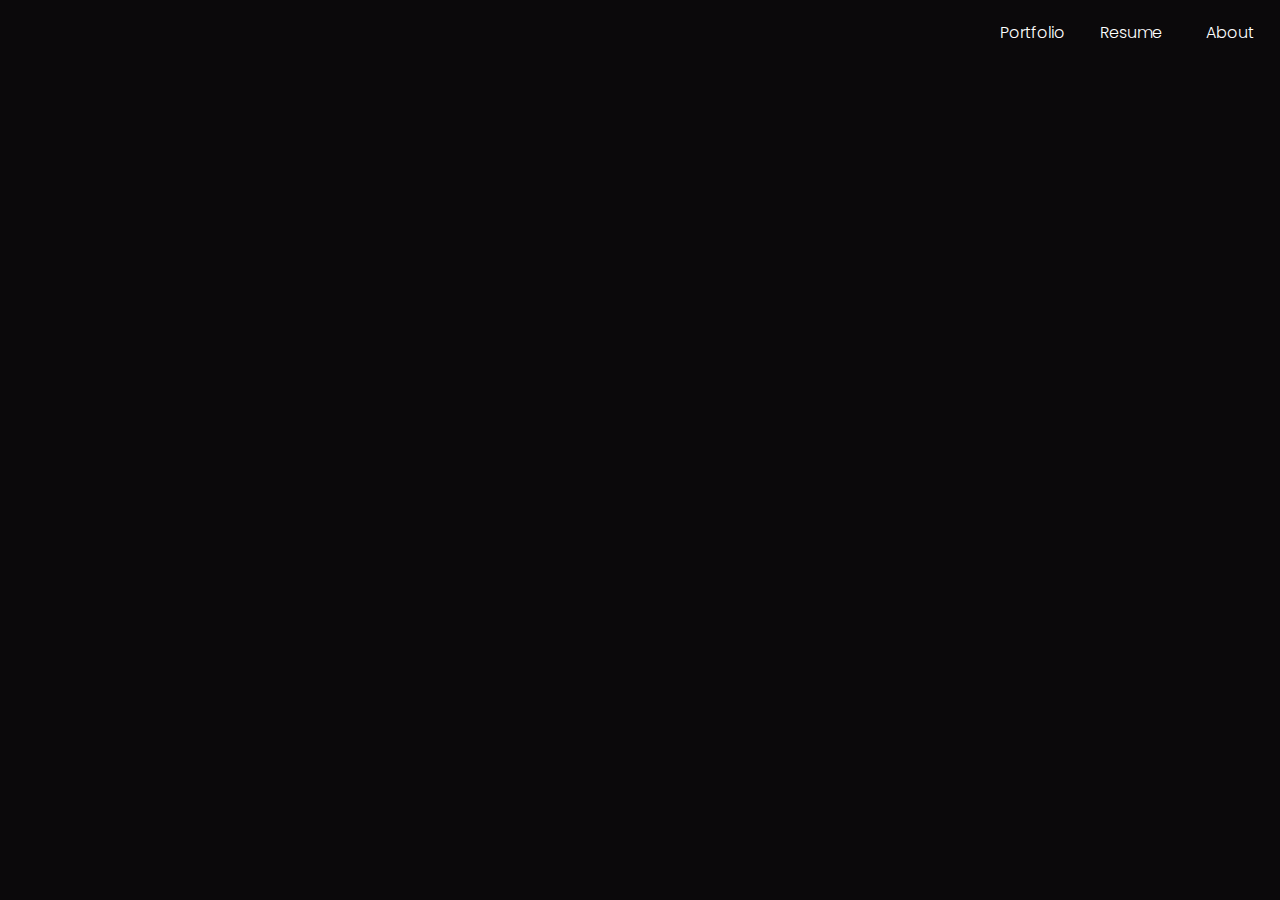
==== working/portfolio.html @ 868e6e6e "starting portfolio page" ====
<!DOCTYPE html>
<html>
<head>
<meta charset="UTF-8">    
<title>Hannah Debenham</title>        

<meta name="description" content="Welcome to my site">
    
<meta name="keywords" content="portfolio, design, professional">
    
<meta name="author" content="Hannah Debenham">    
    
<meta name="viewport" content="width=device-width, initial-scale=1.0">
    
<link href="https://fonts.googleapis.com/css?family=Titillium+Web:200,300,400,700" rel="stylesheet">
<link href="https://fonts.googleapis.com/css?family=Poppins:300,400,600,700" rel="stylesheet">    
<link rel="stylesheet" type="text/css" href="style.css">
<style>
    
</style>    
</head>
<body>
<div class="nav">
    <ul>
        <a href=""><li>About</li></a>
        <a href=""><li>Resume</li></a>
        <a href=""><li>Portfolio</li></a>
    </ul>
</div>
---- working/style.css ----
/*---style.css for Hannah Debenam's portfolio----*/

body {
    padding: 0;
    margin: 0;
    background-color: #0b090b;
    overflow: hidden;
}

/*----NAVIGATION----*/
.nav {
    width: 100%;
    background-color: #0b090b;
}

ul {
    list-style-type: none;
    margin: 0;
    padding-top: 0;
}

li {
    display: inline;
    float: right;
    width: 60px;
    padding: 20px;
    text-align: center;
}

li:hover {
    background-color: #fff;
    color: #0b090b;
}

a:visited {
    background-color: #fff;
    color: #0b090b;
}

li{
    text-decoration: none;
    color: #fff;
    font-family: "Poppins", sans-serif;
    font-weight: 300;
}


/*---- CENTER WRAP -----*/

#center_wrap {
    position: absolute;
    margin: auto;
    top: 50%;
    left: 50%;
    transform: translate(-50%, -50%);
}

#top_half{
    width: 100%;
    margin:0;
    padding: 0;
}

#center_bottom{
    position: absolute;
    top: 63.3%;
    left: 50%;
    transform: translate(-50%, -50%);
    background-color: #0b090b;
    padding: 10px;
    box-shadow: -1px 1px 2px #0b090b;
}

#center_bottom p {
    color: #fff;
}

#bottom_half{
    width: 100%;
    background-color: #fff;
    top: 54.9%;
    bottom: 0;
    position: absolute;
    border-top: solid 2px orange;
}

h1 {
    font-family: "Poppins", sans-serif;
    font-weight: 700;
    color: #fff;
    margin: 0;
    padding: 0;
    font-size: 100px;
    line-height:50px;
}

/*---- Grid layout ---*/
.row, .column{
    box-sizing: border-box;
}
.row {
    padding: 20px;
    width: 100%;
    min-height: 1px;
    float: left;
} 
.column {
    margin-left: 1.6%;
    float: left;
    display: inline;
}

.column:first-child {
    margin-left: 0px;
}
.one{
    width: 6.86666667%;
}
.two{
    width: 15.33333333%;
}
.three{
    width: 23.8%;
}
.four {
    width: 32.26666667%;
}
.five {
    width: 40.73333333%;
}
.six {
    width: 49.2%;
}
.seven {
    width: 57.66666667%;
}
.eight {
    width: 66.13333333%;
}
.nine {
    width: 74.6%;
}
.ten {
    width: 83.06666667%;
}
.eleven {
    width: 91.53333333%;
}
.twelve {
    width: 100%;s
}

/*----MEDIA QUERIES----*/

@media screen and (max-width: 750px){
    li{
        width: 25%;
        padding: 2%;
    }   
}
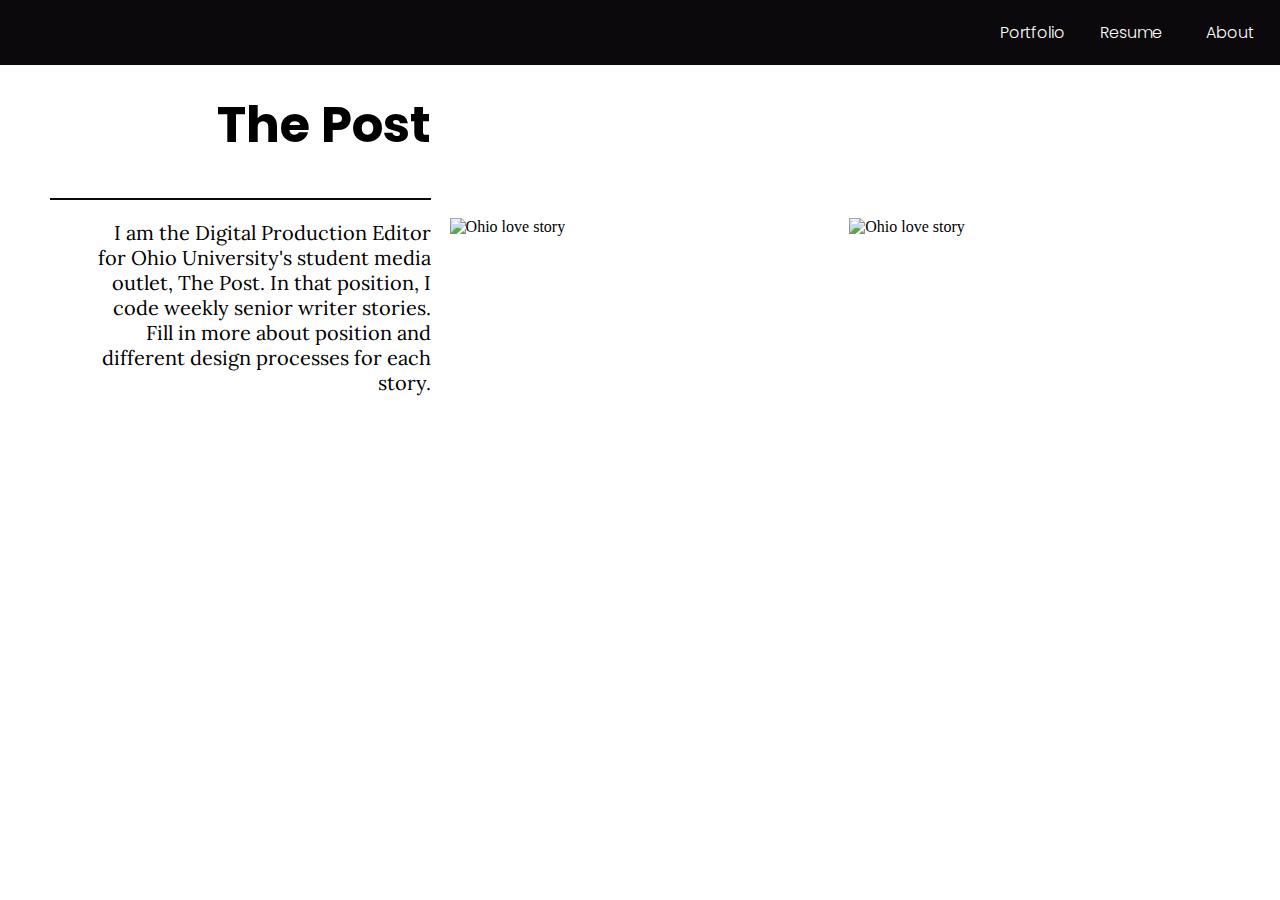
==== commit b20210a7: "Working portfolio" ====
--- a/working/portfolio.html
+++ b/working/portfolio.html
@@ -2,7 +2,7 @@
 <html>
 <head>
 <meta charset="UTF-8">    
-<title>Hannah Debenham</title>        
+<title>Portfolio | Debenham</title>        
 
 <meta name="description" content="Welcome to my site">
     
@@ -12,12 +12,11 @@
     
 <meta name="viewport" content="width=device-width, initial-scale=1.0">
     
-<link href="https://fonts.googleapis.com/css?family=Titillium+Web:200,300,400,700" rel="stylesheet">
-<link href="https://fonts.googleapis.com/css?family=Poppins:300,400,600,700" rel="stylesheet">    
-<link rel="stylesheet" type="text/css" href="style.css">
-<style>
+<link href="https://fonts.googleapis.com/css?family=Poppins:300,400,600,700" rel="stylesheet"> 
     
-</style>    
+<link href="https://fonts.googleapis.com/css?family=Lora" rel="stylesheet">
+    
+<link rel="stylesheet" type="text/css" href="style.css">    
 </head>
 <body>
 <div class="nav">
@@ -26,4 +25,25 @@
         <a href=""><li>Resume</li></a>
         <a href=""><li>Portfolio</li></a>
     </ul>
-</div>+</div>
+    
+<div class="row">
+    <div class="column four"><h2>The Post</h2></div>  
+</div>    
+<div class="row">
+    <div class="column four">
+        <div class="title_line"></div>
+        <div class="summary">
+        <p>I am the Digital Production Editor for Ohio University's student media outlet, The Post. In that position, I code weekly senior writer stories. Fill in more about position and different design processes for each story.</p>
+        </div>
+    </div>
+        <div class="column four">
+            <img src="https://www.bigstockphoto.com/images/homepage/2016_bigstock_picks.jpg" alt="Ohio love story">
+        </div>
+        <div class="column four">
+            <img src="https://www.bigstockphoto.com/images/homepage/2016_bigstock_picks.jpg" alt="Ohio love story">
+        </div>
+    </div> 
+    
+</body>
+</html>--- a/working/style.css
+++ b/working/style.css
@@ -3,7 +3,6 @@
 body {
     padding: 0;
     margin: 0;
-    background-color: #0b090b;
     overflow: hidden;
 }
 
@@ -11,6 +10,7 @@
 .nav {
     width: 100%;
     background-color: #0b090b;
+    overflow: hidden;
 }
 
 ul {
@@ -45,7 +45,7 @@
 }
 
 
-/*---- CENTER WRAP -----*/
+/*---- Homepage layout -----*/
 
 #center_wrap {
     position: absolute;
@@ -63,7 +63,7 @@
 
 #center_bottom{
     position: absolute;
-    top: 63.3%;
+    top: 61.9%;
     left: 50%;
     transform: translate(-50%, -50%);
     background-color: #0b090b;
@@ -94,12 +94,48 @@
     line-height:50px;
 }
 
+/*---- Page layout ---*/
+
+h2{
+    font-family: "Poppins", sans-serif;
+    font-weight: 700;
+    text-align: right;
+    font-size: 50px;
+    margin-top: 7%;
+    padding: 0;
+    line-height: 25px;
+}
+
+.title_line{
+    width: 100%;
+    height: 2px;
+    background-color: #0b090b;
+    padding: 0;
+    margin-top: -20px;
+}
+
+.summary {
+    width: 90%;
+    padding-left: 10%;
+}
+
+.summary p {
+    width: 100%;
+    padding: 0;
+    text-align: right;
+    font-family: 'Lora', serif;
+    font-size: 20px;
+}
+
+div img {
+    width: 100%;
+}
 /*---- Grid layout ---*/
 .row, .column{
     box-sizing: border-box;
 }
 .row {
-    padding: 20px;
+    padding: 20px 50px;
     width: 100%;
     min-height: 1px;
     float: left;
